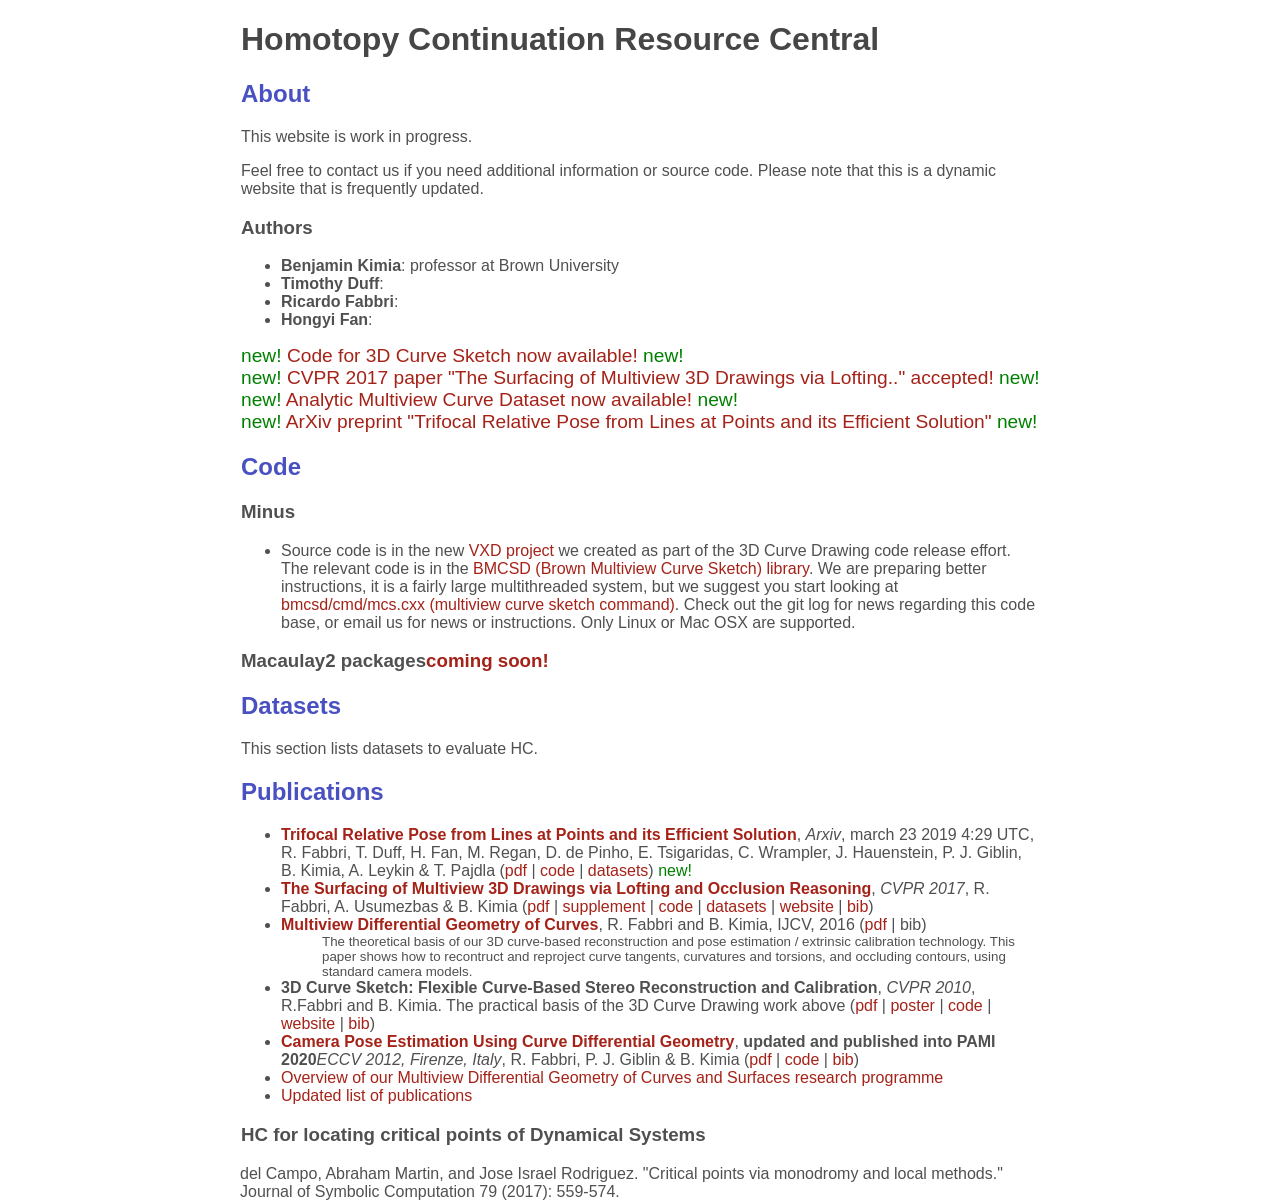
==== index.html @ cc0a648b "looks better" ====
<!DOCTYPE html PUBLIC "-//W3C//DTD XHTML 1.0 Strict//EN" "http://www.w3.org/TR/xhtml1/DTD/xhtml1-strict.dtd">
<html xmlns="http://www.w3.org/1999/xhtml">
<!--
   Author: Ricardo Fabbri (rfabbri@(not this part) gmail d0t com)
   
   $Revision: 1.21 $ $Date: 2010-05-05 01:32:11 $
-->
<head>
   <meta http-equiv="Content-Type" content="text/html; charset=utf-8" />
  <title>Homotopy Continuation Resource Central</title>
    <!-- This is a very quick hack started by Ric Fabbri -->
  <meta name="keywords" content="computer vision reconstruction photogrammetry structure from motion differential projective geometry">
  <meta name="description" content="Homepage of the HC Resource Central">
  <meta name="Author" content="Ricardo Fabbri">
  <meta name="Author" content="Tim Duff">
  <link rel="stylesheet" type="text/css" href="hc.css" title="HC Style" />
  <link rel="icon" type="image/png" href="figs/hc-favicon.png" /> 
  <!-- <meta name=viewport content='width=600'>-->
  <meta name="viewport" content="width=device-width, initial-scale=1">
</head>

<body>
<div id="container">
<div id="content">
<h1>Homotopy Continuation Resource Central</h1>

<!--<img src="figs/capitol-drawing-1-improved-sm2.png" width="50%" align="right"></img>-->


<!--
<table width="20%" align="center">
  <tr align="center">
    <td><a href="#data">Datasets</a></td>
    <td>::</td>
    <td><a href="#code">Code</a></td>
  </tr>
</table>
-->

<h2>About</h2>

<p>
This website is work in progress.
</p>
<p>
<!--<a href="http://arxiv.org/abs/1609.05561">From Multiview Image Curves to 3D Drawings</a> <em>ECCV 2016</em> <br /> Expanded version (<a href="papers/usumezbas-fabbri-kimia-ECCV2016-expanded.pdf">pdf</a> | <a href="papers/usumezbas-fabbri-kimia-ECCV2016-supplementary.pdf">supplement</a> | <a href="papers/usumezbas-fabbri-kimia-ECCV2016-poster.pdf">poster</a> | <a href="http://rfabbri.github.io/stuff/usumezbas-fabbri-kimia-ECCV2016-bib.txt">bib</a>)</li>-->
</p>
<p>Feel free to contact us if you need additional information or source code.
Please note that this is a dynamic website that is frequently updated.</p>

<h3>Authors</h3>
<ul>
  <li><b>Benjamin Kimia</b>: professor at Brown University </li>
  <li><b>Timothy Duff</b>: </li>
  <li><b>Ricardo Fabbri</b>: </li>
  <li><b>Hongyi Fan</b>:  </li>
</ul>

<p>
<big><span style="color:green"> new! </span><a href="#code">Code for 3D Curve Sketch now available!</a><span style="color:green"> new! </span></big><br />
<big><span style="color:green"> new! </span><a href="#seealso">CVPR 2017 paper "The Surfacing of Multiview 3D Drawings  via Lofting.." accepted!</a><span style="color:green"> new! </span></big><br />
<big><span style="color:green"> new! </span><a href="#synthcurves">Analytic Multiview Curve Dataset now available!</a><span style="color:green"> new! </span></big><br />
<big><span style="color:green"> new! </span><a href="#seealso">ArXiv preprint "Trifocal Relative Pose from Lines at Points and its Efficient Solution"</a><span style="color:green"> new! </span></big><br />
</p>

<a name="code"></a>
<h2>Code</h2>
<h3>Minus</h3>
<ul>
  <li>Source code is in the new <a href="http://github.com/rfabbri/vxd">VXD project</a> we created
    as part of the 3D Curve Drawing code release effort. The relevant code is in
    the <a href="https://github.com/rfabbri/vxd/tree/master/contrib/brld/bmvgd/bmcsd">BMCSD (Brown Multiview Curve Sketch) library</a>.  We are preparing better
    instructions, it is a fairly large multithreaded system, but we suggest you
    start looking at <a href="https://github.com/rfabbri/vxd/blob/master/contrib/brld/bmvgd/bmcsd/cmd/mcs.cxx">bmcsd/cmd/mcs.cxx (multiview curve sketch command)</a>.  Check out
    the git log for news regarding this code base, or email us for news or
    instructions. Only Linux or Mac OSX are supported.</li>
</ul>
<h3>Macaulay2 packages<a class="soon">coming soon!</a></li></h3>
<!--<ul>-->
<!--  <li>Source code in Matlab -->
<!--  <li>This code is in matlab. We are in the process of making this code-->
<!--     available in a usable form. In the meanwhile, please contact us.</li> </ul>-->

<a name="data"></a>
<h2>Datasets</h2>
<p>
This section lists datasets to evaluate HC.
</p>
<!--
<ul>
  <li><b><a href="#pavilion">Barcelona Pavillion</a></b>:    the first realistic large-scale synthetic dataset with full groundtruth. Download is now available!</li>
  <li><b><a href="#vase">Vase dataset</a></b>: real data obtained from manually marking edges on structured light scans.</li>
  <li><b><a href="#synthcurves">Synthetic Curves</a></b>: subpixel multiview ground
    truth image and camera data including tangents, curvatures and torsion information for curves with known analytic form and cameras. This is useful for fine-grained testing and development of curve-based reconstruction systems and camera/pose estimation. <b>Download is now available!</b> <span style="color:green"> new! </span></li>
  <li><b><a href="#amsterdam">Amsterdam House</a></b>: <a class="soon">coming soon!</a></li>
  <li><b><a href="#capitol">Capitol High</a></b>: <a class="soon">coming soon!</a></li>
</ul>
-->

<a name="seealso"></a>
<h2>Publications</h2>
<ul>
  <li><b><a class="publink" href="https://arxiv.org/abs/1903.09755">Trifocal Relative Pose from Lines at Points and its Efficient Solution</a></b>, <i>Arxiv</i>, march 23 2019 4:29 UTC, R. Fabbri, T. Duff, H. Fan, M. Regan, D. de Pinho, E. Tsigaridas, C. Wrampler, J. Hauenstein, P. J. Giblin, B. Kimia, A. Leykin &amp; T. Pajdla (<a href="http://rfabbri.github.io/stuff/fabbri-kimia-etal-arxiv2019-v3.pdf">pdf</a> |  
   <a href="http://github.com/rfabbri/minus">code</a> | <a href="http://multiview-3d-drawing.sf.net">datasets</a>)
<span style="color:green"> new! </span>
  </li>
 <li><b><a class="publink" href="http://multiview-3d-drawing.sf.net">The Surfacing of Multiview 3D Drawings via Lofting and Occlusion Reasoning</a></b>, <i>CVPR 2017</i>, R. Fabbri, A. Usumezbas &amp; B. Kimia (<a href="http://multiview-3d-drawing.sf.net/papers/usumezbas-fabbri-kimia-CVPR2017-expanded.pdf">pdf</a> | <a href="http://multiview-3d-drawing.sf.net/papers/usumezbas-fabbri-kimia-CVPR2017-supplementary.pdf">supplement</a> | <a href="http://multiview-3d-drawing.sf.net">code</a> | <a href="http://multiview-3d-drawing.sf.net">datasets</a> | <a href="http://multiview-3d-drawing.sf.net">website</a> | <a href="http://rfabbri.github.io/stuff/usumezbas-fabbri-kimia-CVPR2017-bib.txt">bib</a>)
 </li>
 <li><b><a href="http://link.springer.com/article/10.1007%2Fs11263-016-0912-7">Multiview Differential Geometry of Curves</a></b>, R. Fabbri and B. Kimia, IJCV, 2016 (<a href="https://arxiv.org/abs/1604.08256">pdf</a> | bib)</li>
 <small>
   <ul style="list-style: none;">
     <li>The theoretical basis of our 3D curve-based reconstruction and pose estimation / extrinsic calibration technology. This paper shows how to recontruct and reproject curve tangents, curvatures and torsions, and occluding contours, using standard camera models.</li>
   </ul>
 </small>
 <li><b>3D Curve Sketch: Flexible Curve-Based Stereo Reconstruction and
Calibration</b>, <i> CVPR 2010</i>, R.Fabbri and B. Kimia. The practical basis of the 3D Curve Drawing work above (<a
 href="http://rfabbri.github.io/stuff/fabbri-kimia-CVPR10.pdf">pdf</a> | 
 <a href="http://rfabbri.github.io/stuff/fabbri-kimia-poster-CVPR10.pdf">poster</a> | 
 <a href="http://multiview-3d-drawing.sf.net">code</a>  |
 <a href="http://multiview-3d-drawing.sf.net">website</a>  |
 <a href="http://rfabbri.github.io/stuff/fabbri-kimia-CVPR10-bib.txt">bib</a>)
 </li>
 <li><b><a class="publink" href="http://link.springer.com/chapter/10.1007%2F978-3-642-33765-9_17#page-1">Camera Pose Estimation Using Curve
       Differential Geometry</a></b>, <b>updated and published into PAMI 2020</b><i>ECCV 2012, Firenze, Italy</i>, R. Fabbri, P. J. Giblin &amp; B. Kimia (<a
 href="stuff/fabbri-giblin-kimia-eccv2012-final-ext.pdf">pdf</a> | 
 <a href="https://github.com/rfabbri/diffgeom2pose">code</a> |
 <a href="stuff/fabbri-giblin-kimia-ECCV12-bib.txt">bib</a>)
 </li>
 <li><a href="https://rfabbri.github.io/differential-mvg/">Overview of our Multiview Differential Geometry of Curves and Surfaces research programme</a>
 <!--  <li><a href="http://vision.lems.brown.edu/3d-drawing">The previous page for the 3d curve drawing system</a></li> -->
 <li><a href="http://rfabbri.github.io">Updated list of publications</a></li>
</ul>

<h3>HC for locating critical points of Dynamical Systems</h3>

del Campo, Abraham Martin, and Jose Israel Rodriguez. "Critical points via monodromy and local methods." Journal of Symbolic Computation 79 (2017): 559-574.



</div> <!-- end content -->
</div> <!-- end container -->
</body>
</html>
---- hc.css ----
/*
 * Multiview 3D curve drawings hacked quick n dirty style file
 * Initial hack by Ric Fabbri
 *
 */

body {
   margin: 0;
   padding: 0;
/*   background-color:#000000;*/
   color: rgb(80,80,80);
   font-family: Helvetica,'Helvetica Neue',Arial,sans-serif;
/*   border-top: 1px solid #ff521d;*/
}


h1, h2 {
/*   color:#1069c9;*/
/*  color:#3f88de;*/
  color: rgb(70,70,70);
}

h2 {
/*   color:#1069c9;*/
/*  color:#3f88de;*/
/*  color: #4147ac;*/
  color: #4950c1;
  
}

a, .soon {
/*   color:#fc673d;*/
/*   color:#ff521d;*/
/*  color:#3f88de;*/
/*  color:#3f88de;*/
/*  color:#3f88de;*/
   color:#a52218;
/*   color:#fc673d;*/
   text-decoration:none;
}

a:visited {
   text-decoration:none;
/*   color:#fc673d;*/
/*   color:#fdb25a;*/
/*   color:#a52218;*/
/*  color:#dcc276;*/
   
/*  color:#70a3de;*/
  color:#ddc377;
}
	
a:hover, a:active, a:focus {
   color:#1069c9;
}

.divider {
  color:#ff521d;
}

/* Document Layout */

/* Container of core page - project text */
#container {
  max-width: 800px;
  margin: 0 auto 0 auto;
  padding: 0;
/*  border: solid green;*/ /*for debug*/
}

#content {
/*  padding-right: 30px;*/
/*  margin:0 150px 0 0;*/
}

#logo {
    margin-top: 5%;
}

img {
    border: 0;
}

#content p,h1,h2,h3,ul {
   margin-left:1px;
}

.bigimg {
   max-width: 100%;
}

h4 {
   margin-top:2em;
}
/*
#content_text{
   margin-top: 2%;
   text-align: center;
}

#content_text2{
   margin-top: 20%;
   font-size:40%;
   text-align:center;
   color:#ff521d;
}
*/

.videoWrapper {
	position: relative;
	padding-bottom: 56.25%; /* 16:9 */
	padding-top: 25px;
	height: 0;
}
.videoWrapper iframe {
	position: absolute;
	top: 0;
	left: 0;
	width: 100%;
	height: 100%;
}

.embed-container { 
   position: relative; padding-bottom: 26.72%; height: 0; overflow: hidden; max-width: 47.5%; 
   float:left;
}

.embed-container iframe, .embed-container object, .embed-container embed { 
   position: absolute; top: 0; left: 0; width: 100%; height: 100%; 
}

#centered {
  display:block;
  margin: 0 auto;
  width:320px;
}
#centered2 {
  display:block;
  margin: 0 auto;
  width:320px;
}

.center {
  display: block;
  margin-left: auto;
  margin-right: auto;
  width: 50%;
}

iframe {
   border:0;
   margin:0:
}
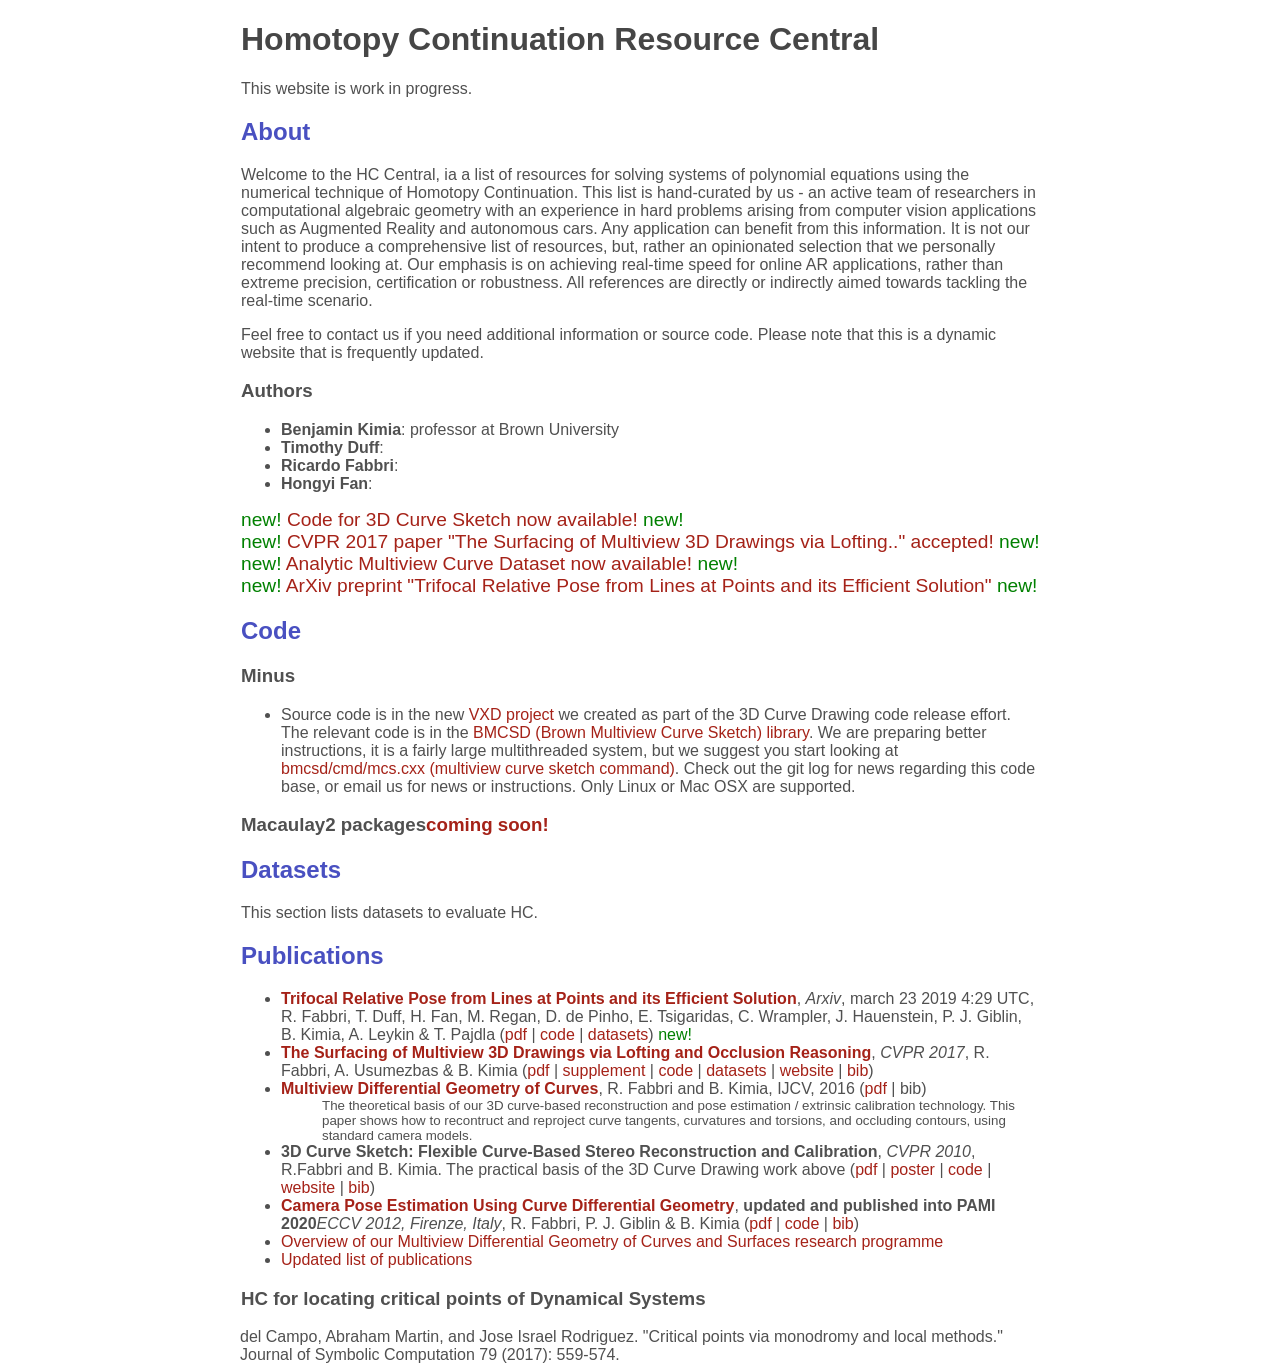
==== commit 72919eae: "one paragraph" ====
--- a/index.html
+++ b/index.html
@@ -9,9 +9,9 @@
    <meta http-equiv="Content-Type" content="text/html; charset=utf-8" />
   <title>Homotopy Continuation Resource Central</title>
     <!-- This is a very quick hack started by Ric Fabbri -->
-  <meta name="keywords" content="computer vision reconstruction photogrammetry structure from motion differential projective geometry">
+  <meta name="keywords" content="algebraic geometry polynomials systems equations computer vision reconstruction photogrammetry structure from motion differential projective geometry">
   <meta name="description" content="Homepage of the HC Resource Central">
-  <meta name="Author" content="Ricardo Fabbri">
+  <meta name="Author" content="Ric Fabbri">
   <meta name="Author" content="Tim Duff">
   <link rel="stylesheet" type="text/css" href="hc.css" title="HC Style" />
   <link rel="icon" type="image/png" href="figs/hc-favicon.png" /> 
@@ -25,6 +25,10 @@
 <h1>Homotopy Continuation Resource Central</h1>
 
 <!--<img src="figs/capitol-drawing-1-improved-sm2.png" width="50%" align="right"></img>-->
+
+<p>
+This website is work in progress.
+</p>
 
 
 <!--
@@ -40,7 +44,19 @@
 <h2>About</h2>
 
 <p>
-This website is work in progress.
+  Welcome to the HC Central, ia a list of resources for solving systems of
+  polynomial
+  equations using the numerical technique of Homotopy Continuation. This list is
+  hand-curated by us - an active team of researchers in
+  computational algebraic geometry with an experience in hard problems arising
+  from computer vision applications such as Augmented Reality and autonomous
+  cars. Any application can benefit from this information.
+
+  It is not our intent to produce a comprehensive list of resources, but, rather
+  an opinionated selection that we personally recommend looking at. Our emphasis
+  is on achieving real-time speed for online AR applications, rather than
+  extreme precision, certification or robustness. All references are directly or
+  indirectly aimed towards tackling the real-time scenario.
 </p>
 <p>
 <!--<a href="http://arxiv.org/abs/1609.05561">From Multiview Image Curves to 3D Drawings</a> <em>ECCV 2016</em> <br /> Expanded version (<a href="papers/usumezbas-fabbri-kimia-ECCV2016-expanded.pdf">pdf</a> | <a href="papers/usumezbas-fabbri-kimia-ECCV2016-supplementary.pdf">supplement</a> | <a href="papers/usumezbas-fabbri-kimia-ECCV2016-poster.pdf">poster</a> | <a href="http://rfabbri.github.io/stuff/usumezbas-fabbri-kimia-ECCV2016-bib.txt">bib</a>)</li>-->
--- a/hc.css
+++ b/hc.css
@@ -14,7 +14,7 @@
 }
 
 
-h1, h2 {
+h1 {
 /*   color:#1069c9;*/
 /*  color:#3f88de;*/
   color: rgb(70,70,70);
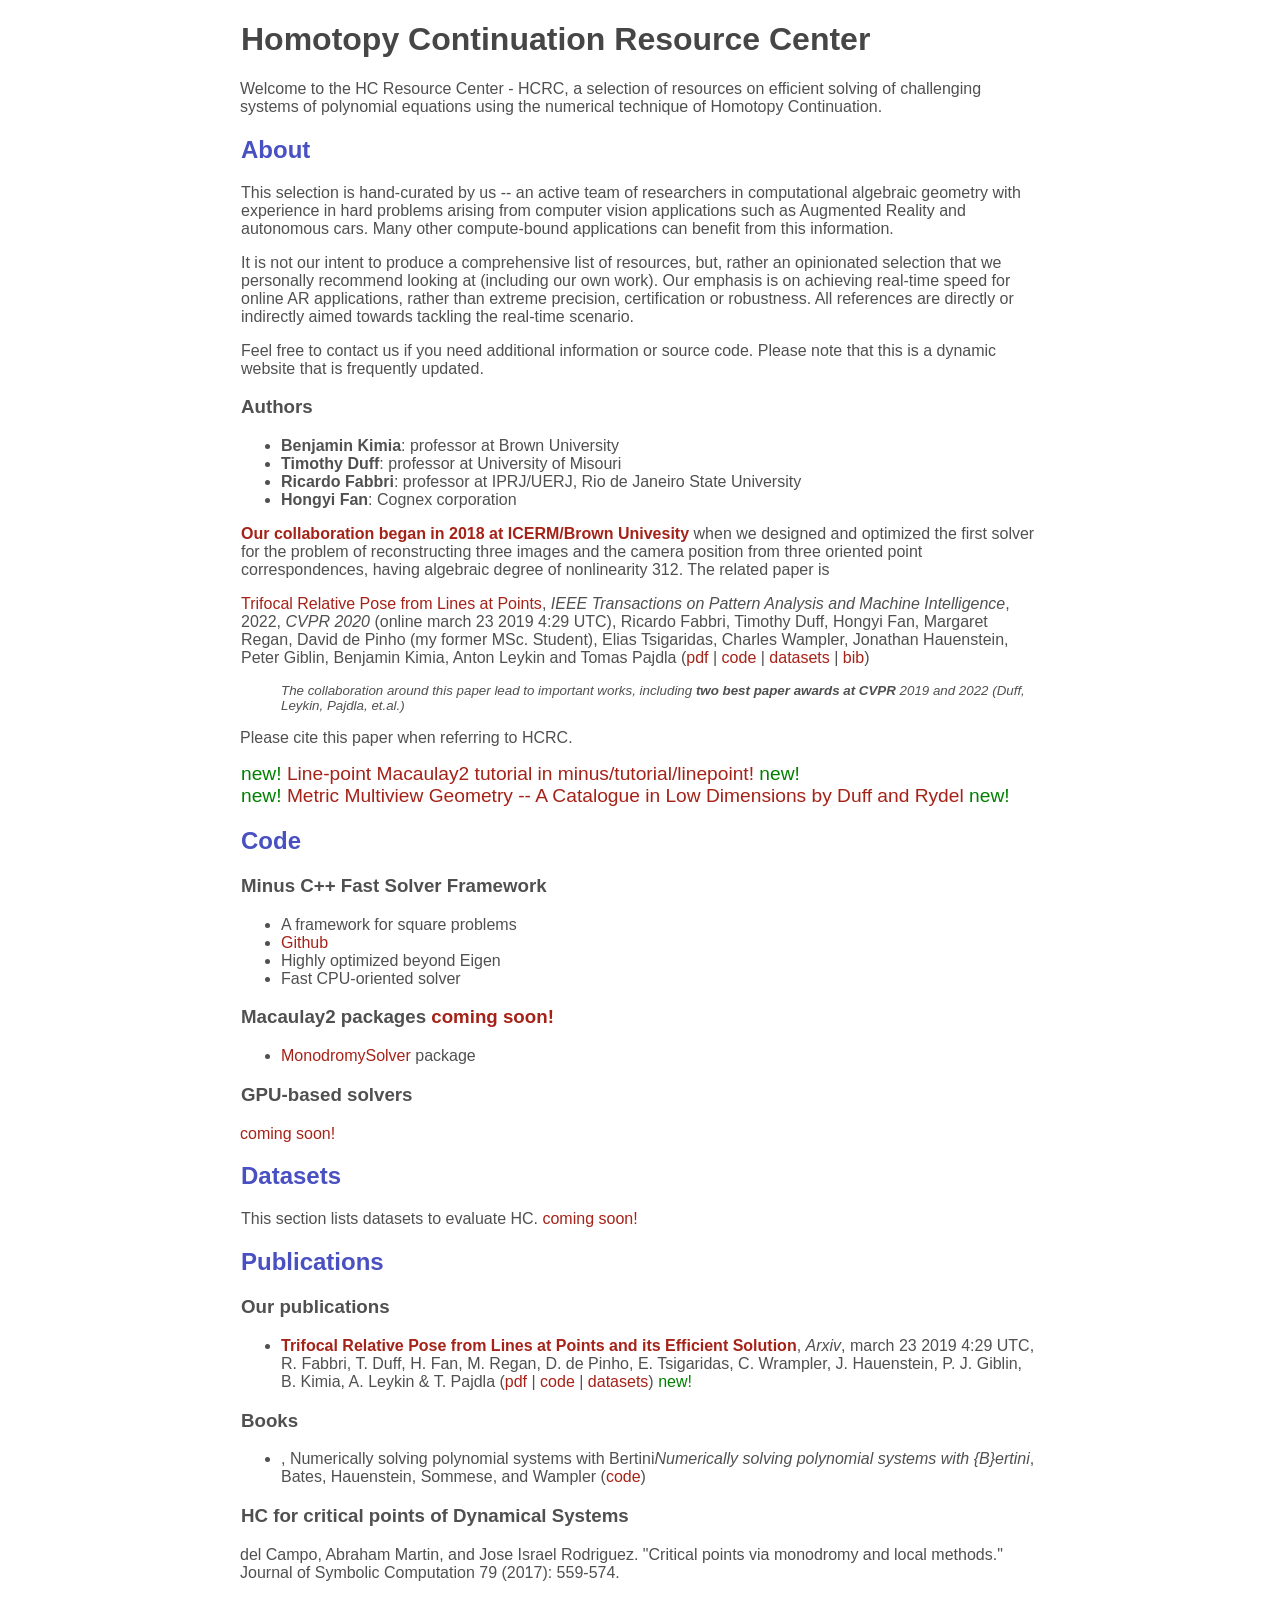
==== commit 20928c81: "first readable sketch of HCRC" ====
--- a/index.html
+++ b/index.html
@@ -7,7 +7,7 @@
 -->
 <head>
    <meta http-equiv="Content-Type" content="text/html; charset=utf-8" />
-  <title>Homotopy Continuation Resource Central</title>
+  <title>Homotopy Continuation Resource Center</title>
     <!-- This is a very quick hack started by Ric Fabbri -->
   <meta name="keywords" content="algebraic geometry polynomials systems equations computer vision reconstruction photogrammetry structure from motion differential projective geometry">
   <meta name="description" content="Homepage of the HC Resource Central">
@@ -22,13 +22,9 @@
 <body>
 <div id="container">
 <div id="content">
-<h1>Homotopy Continuation Resource Central</h1>
+<h1>Homotopy Continuation Resource Center</h1>
 
 <!--<img src="figs/capitol-drawing-1-improved-sm2.png" width="50%" align="right"></img>-->
-
-<p>
-This website is work in progress.
-</p>
 
 
 <!--
@@ -40,20 +36,21 @@
   </tr>
 </table>
 -->
+Welcome to the HC Resource Center - HCRC, a selection of resources on efficient
+solving of challenging systems of polynomial equations using the numerical technique of Homotopy Continuation.
 
 <h2>About</h2>
 
 <p>
-  Welcome to the HC Central, ia a list of resources for solving systems of
-  polynomial
-  equations using the numerical technique of Homotopy Continuation. This list is
-  hand-curated by us - an active team of researchers in
-  computational algebraic geometry with an experience in hard problems arising
+  This selection is
+  hand-curated by us -- an active team of researchers in
+  computational algebraic geometry with experience in hard problems arising
   from computer vision applications such as Augmented Reality and autonomous
-  cars. Any application can benefit from this information.
-
+  cars. Many other compute-bound applications can benefit from this information.
+</p>
+<p>
   It is not our intent to produce a comprehensive list of resources, but, rather
-  an opinionated selection that we personally recommend looking at. Our emphasis
+  an opinionated selection that we personally recommend looking at (including our own work). Our emphasis
   is on achieving real-time speed for online AR applications, rather than
   extreme precision, certification or robustness. All references are directly or
   indirectly aimed towards tackling the real-time scenario.
@@ -67,40 +64,63 @@
 <h3>Authors</h3>
 <ul>
   <li><b>Benjamin Kimia</b>: professor at Brown University </li>
-  <li><b>Timothy Duff</b>: </li>
-  <li><b>Ricardo Fabbri</b>: </li>
-  <li><b>Hongyi Fan</b>:  </li>
+  <li><b>Timothy Duff</b>: professor at University of Misouri</li>
+  <li><b>Ricardo Fabbri</b>: professor at IPRJ/UERJ, Rio de Janeiro State University</li>
+  <li><b>Hongyi Fan</b>: Cognex corporation </li>
 </ul>
 
 <p>
-<big><span style="color:green"> new! </span><a href="#code">Code for 3D Curve Sketch now available!</a><span style="color:green"> new! </span></big><br />
-<big><span style="color:green"> new! </span><a href="#seealso">CVPR 2017 paper "The Surfacing of Multiview 3D Drawings  via Lofting.." accepted!</a><span style="color:green"> new! </span></big><br />
-<big><span style="color:green"> new! </span><a href="#synthcurves">Analytic Multiview Curve Dataset now available!</a><span style="color:green"> new! </span></big><br />
-<big><span style="color:green"> new! </span><a href="#seealso">ArXiv preprint "Trifocal Relative Pose from Lines at Points and its Efficient Solution"</a><span style="color:green"> new! </span></big><br />
+<a href="https://mathinstitutes.org/highlights/algebraic-computer-vision-advances-the-3d-reconstruction-of-curves-and-surfaces-from-multiple-views/"><b>Our collaboration began in 2018 at ICERM/Brown Univesity</b></a> when we designed and optimized the first solver for the problem of reconstructing three images and the camera position from three oriented point correspondences, having algebraic degree of nonlinearity 312. The related paper is
+</p>
+
+<p>
+<a class="publink" href="https://arxiv.org/abs/1903.09755">Trifocal Relative Pose from Lines at Points</a></b>, <i>IEEE Transactions on Pattern Analysis and Machine Intelligence</i>, 2022, <i>CVPR 2020</i> (online march 23 2019 4:29 UTC), Ricardo Fabbri, Timothy Duff, Hongyi Fan, Margaret Regan, David de Pinho (my former MSc. Student), Elias Tsigaridas, Charles Wampler, Jonathan Hauenstein, Peter Giblin, Benjamin Kimia, Anton Leykin and Tomas Pajdla (<a href="stuff/fabbri-etal-trifocal-PAMI2022-accepted-arxiv.pdf">pdf</a> |  
+   <a href="http://github.com/rfabbri/minus">code</a> | <a href="http://multiview-3d-drawing.sf.net">datasets</a> | <a href="stuff/fabbri-kimia-etal-CVPR2020-bib.txt">bib</a>)
+   <small>
+  <ul style="list-style: none;">
+    <li>
+      <em>
+        The collaboration around this paper lead to important works, including <b>two best paper awards at CVPR</b> 2019 and 2022 (Duff, Leykin, Pajdla, et.al.)
+<!--          </a><br />-->
+<!--          Accepted into <a href="https://github.com/openMVG/openMVG/pull/2053">OpenMVG</a> utilizing SIFT orientation.<span style="color:green"> new! </span>-->
+      </em>
+    </li>
+  </ul>
+  </small>
+</p>
+
+ Please cite this paper when referring to HCRC.
+
+<p>
+<big><span style="color:green"> new! </span><a href="#code">Line-point Macaulay2 tutorial in minus/tutorial/linepoint!</a><span style="color:green"> new! </span></big><br />
+<big><span style="color:green"> new! </span><a href="#seealso">Metric Multiview Geometry -- A Catalogue in Low Dimensions by Duff and Rydel</a><span style="color:green"> new! </span></big><br />
 </p>
 
 <a name="code"></a>
 <h2>Code</h2>
-<h3>Minus</h3>
+<h3>Minus C++ Fast Solver Framework</h3>
 <ul>
-  <li>Source code is in the new <a href="http://github.com/rfabbri/vxd">VXD project</a> we created
-    as part of the 3D Curve Drawing code release effort. The relevant code is in
-    the <a href="https://github.com/rfabbri/vxd/tree/master/contrib/brld/bmvgd/bmcsd">BMCSD (Brown Multiview Curve Sketch) library</a>.  We are preparing better
-    instructions, it is a fairly large multithreaded system, but we suggest you
-    start looking at <a href="https://github.com/rfabbri/vxd/blob/master/contrib/brld/bmvgd/bmcsd/cmd/mcs.cxx">bmcsd/cmd/mcs.cxx (multiview curve sketch command)</a>.  Check out
-    the git log for news regarding this code base, or email us for news or
-    instructions. Only Linux or Mac OSX are supported.</li>
+  <li>A framework for square problems</li>
+  <li><a href="http://github.com/rfabbri/minus">Github</a></li>
+  <li>Highly optimized beyond Eigen</li>
+  <li>Fast CPU-oriented solver</li>
 </ul>
-<h3>Macaulay2 packages<a class="soon">coming soon!</a></li></h3>
+<h3>Macaulay2 packages<a class="soon"> coming soon!</a></h3>
+<ul>
+  <li><a href="https://macaulay2.com/doc/Macaulay2/share/doc/Macaulay2/MonodromySolver/html/">MonodromySolver</a> package</li>
+</ul>
+
 <!--<ul>-->
 <!--  <li>Source code in Matlab -->
 <!--  <li>This code is in matlab. We are in the process of making this code-->
 <!--     available in a usable form. In the meanwhile, please contact us.</li> </ul>-->
+<h3>GPU-based solvers</h3>
+<a class="soon"> coming soon!</a>
 
 <a name="data"></a>
 <h2>Datasets</h2>
 <p>
-This section lists datasets to evaluate HC.
+This section lists datasets to evaluate HC. <a class="soon">coming soon!</a>
 </p>
 <!--
 <ul>
@@ -115,41 +135,32 @@
 
 <a name="seealso"></a>
 <h2>Publications</h2>
+
+<h3>Our publications</h3>
+
 <ul>
   <li><b><a class="publink" href="https://arxiv.org/abs/1903.09755">Trifocal Relative Pose from Lines at Points and its Efficient Solution</a></b>, <i>Arxiv</i>, march 23 2019 4:29 UTC, R. Fabbri, T. Duff, H. Fan, M. Regan, D. de Pinho, E. Tsigaridas, C. Wrampler, J. Hauenstein, P. J. Giblin, B. Kimia, A. Leykin &amp; T. Pajdla (<a href="http://rfabbri.github.io/stuff/fabbri-kimia-etal-arxiv2019-v3.pdf">pdf</a> |  
    <a href="http://github.com/rfabbri/minus">code</a> | <a href="http://multiview-3d-drawing.sf.net">datasets</a>)
 <span style="color:green"> new! </span>
   </li>
- <li><b><a class="publink" href="http://multiview-3d-drawing.sf.net">The Surfacing of Multiview 3D Drawings via Lofting and Occlusion Reasoning</a></b>, <i>CVPR 2017</i>, R. Fabbri, A. Usumezbas &amp; B. Kimia (<a href="http://multiview-3d-drawing.sf.net/papers/usumezbas-fabbri-kimia-CVPR2017-expanded.pdf">pdf</a> | <a href="http://multiview-3d-drawing.sf.net/papers/usumezbas-fabbri-kimia-CVPR2017-supplementary.pdf">supplement</a> | <a href="http://multiview-3d-drawing.sf.net">code</a> | <a href="http://multiview-3d-drawing.sf.net">datasets</a> | <a href="http://multiview-3d-drawing.sf.net">website</a> | <a href="http://rfabbri.github.io/stuff/usumezbas-fabbri-kimia-CVPR2017-bib.txt">bib</a>)
- </li>
- <li><b><a href="http://link.springer.com/article/10.1007%2Fs11263-016-0912-7">Multiview Differential Geometry of Curves</a></b>, R. Fabbri and B. Kimia, IJCV, 2016 (<a href="https://arxiv.org/abs/1604.08256">pdf</a> | bib)</li>
- <small>
-   <ul style="list-style: none;">
-     <li>The theoretical basis of our 3D curve-based reconstruction and pose estimation / extrinsic calibration technology. This paper shows how to recontruct and reproject curve tangents, curvatures and torsions, and occluding contours, using standard camera models.</li>
-   </ul>
- </small>
- <li><b>3D Curve Sketch: Flexible Curve-Based Stereo Reconstruction and
-Calibration</b>, <i> CVPR 2010</i>, R.Fabbri and B. Kimia. The practical basis of the 3D Curve Drawing work above (<a
- href="http://rfabbri.github.io/stuff/fabbri-kimia-CVPR10.pdf">pdf</a> | 
- <a href="http://rfabbri.github.io/stuff/fabbri-kimia-poster-CVPR10.pdf">poster</a> | 
- <a href="http://multiview-3d-drawing.sf.net">code</a>  |
- <a href="http://multiview-3d-drawing.sf.net">website</a>  |
- <a href="http://rfabbri.github.io/stuff/fabbri-kimia-CVPR10-bib.txt">bib</a>)
- </li>
- <li><b><a class="publink" href="http://link.springer.com/chapter/10.1007%2F978-3-642-33765-9_17#page-1">Camera Pose Estimation Using Curve
-       Differential Geometry</a></b>, <b>updated and published into PAMI 2020</b><i>ECCV 2012, Firenze, Italy</i>, R. Fabbri, P. J. Giblin &amp; B. Kimia (<a
- href="stuff/fabbri-giblin-kimia-eccv2012-final-ext.pdf">pdf</a> | 
- <a href="https://github.com/rfabbri/diffgeom2pose">code</a> |
- <a href="stuff/fabbri-giblin-kimia-ECCV12-bib.txt">bib</a>)
- </li>
- <li><a href="https://rfabbri.github.io/differential-mvg/">Overview of our Multiview Differential Geometry of Curves and Surfaces research programme</a>
- <!--  <li><a href="http://vision.lems.brown.edu/3d-drawing">The previous page for the 3d curve drawing system</a></li> -->
- <li><a href="http://rfabbri.github.io">Updated list of publications</a></li>
 </ul>
 
-<h3>HC for locating critical points of Dynamical Systems</h3>
+<h3>Books</h3>
+
+<ul>
+  <li><b><a class="publink" href="https://bertini.nd.edu/book.html"></a></b>, Numerically solving polynomial systems with Bertini<i>Numerically solving polynomial systems with {B}ertini</i>, 
+Bates, Hauenstein, Sommese, and Wampler (<a href="https://bertini.nd.edu">code</a>)
+  </li>
+</ul>
+
+
+<h3>HC for critical points of Dynamical Systems</h3>
 
 del Campo, Abraham Martin, and Jose Israel Rodriguez. "Critical points via monodromy and local methods." Journal of Symbolic Computation 79 (2017): 559-574.
+
+<p>
+<a class="soon">Work in Progress!</a>
+</p>
 
 
 
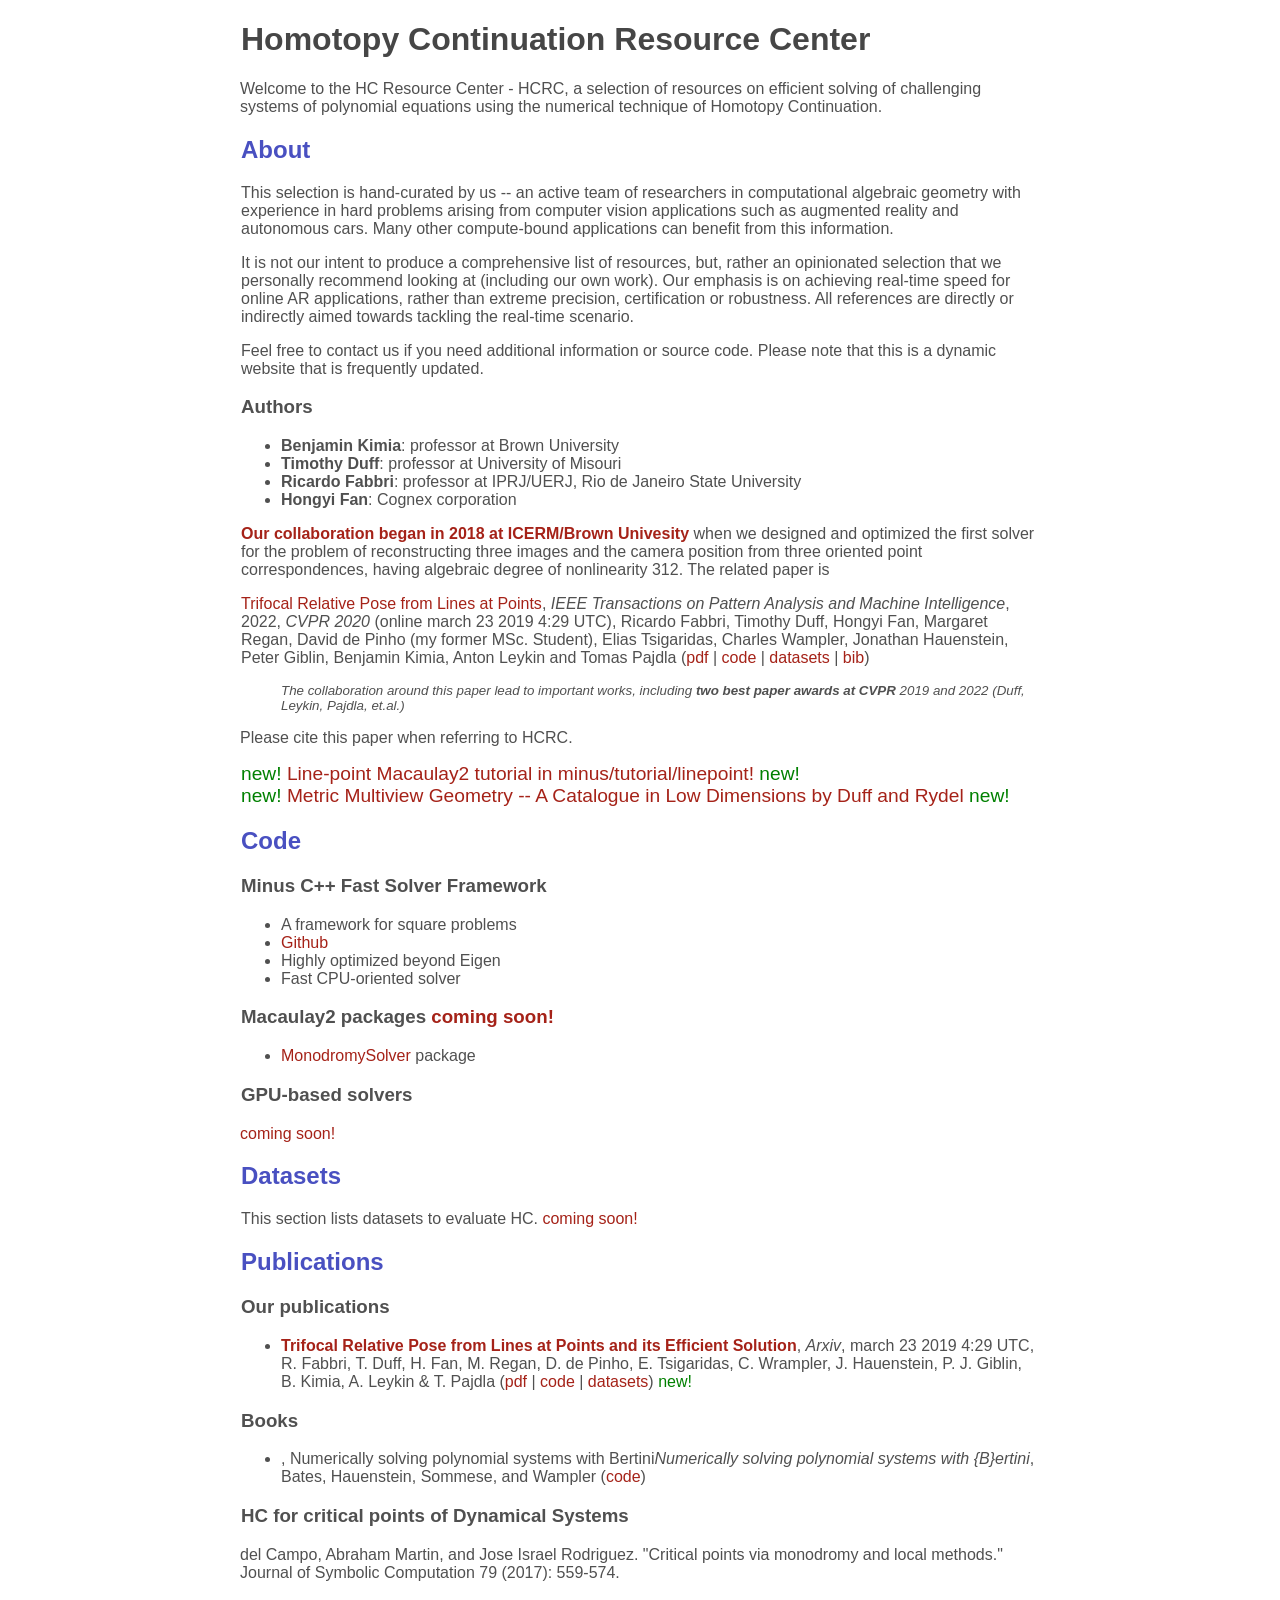
==== commit 6524b148: "minor" ====
--- a/index.html
+++ b/index.html
@@ -45,7 +45,7 @@
   This selection is
   hand-curated by us -- an active team of researchers in
   computational algebraic geometry with experience in hard problems arising
-  from computer vision applications such as Augmented Reality and autonomous
+  from computer vision applications such as augmented reality and autonomous
   cars. Many other compute-bound applications can benefit from this information.
 </p>
 <p>
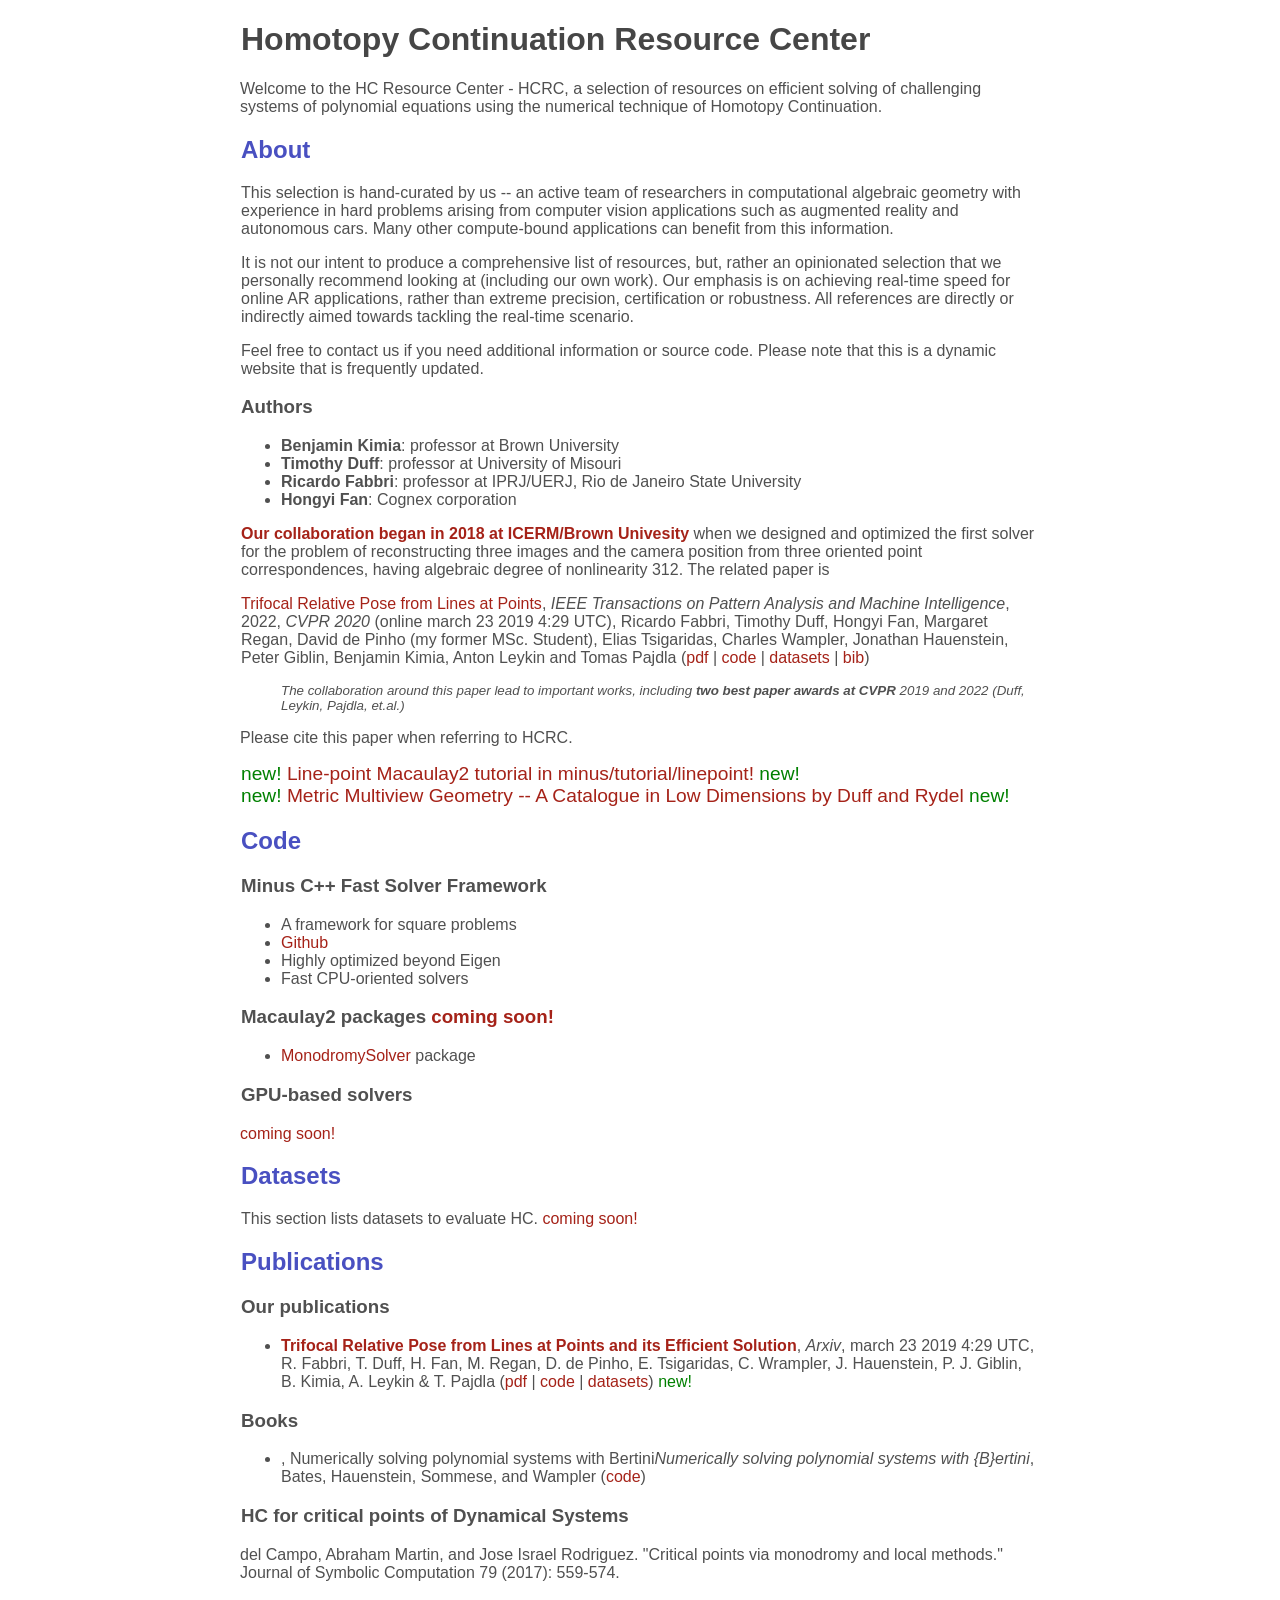
==== commit 56869126: "s" ====
--- a/index.html
+++ b/index.html
@@ -103,7 +103,7 @@
   <li>A framework for square problems</li>
   <li><a href="http://github.com/rfabbri/minus">Github</a></li>
   <li>Highly optimized beyond Eigen</li>
-  <li>Fast CPU-oriented solver</li>
+  <li>Fast CPU-oriented solvers</li>
 </ul>
 <h3>Macaulay2 packages<a class="soon"> coming soon!</a></h3>
 <ul>
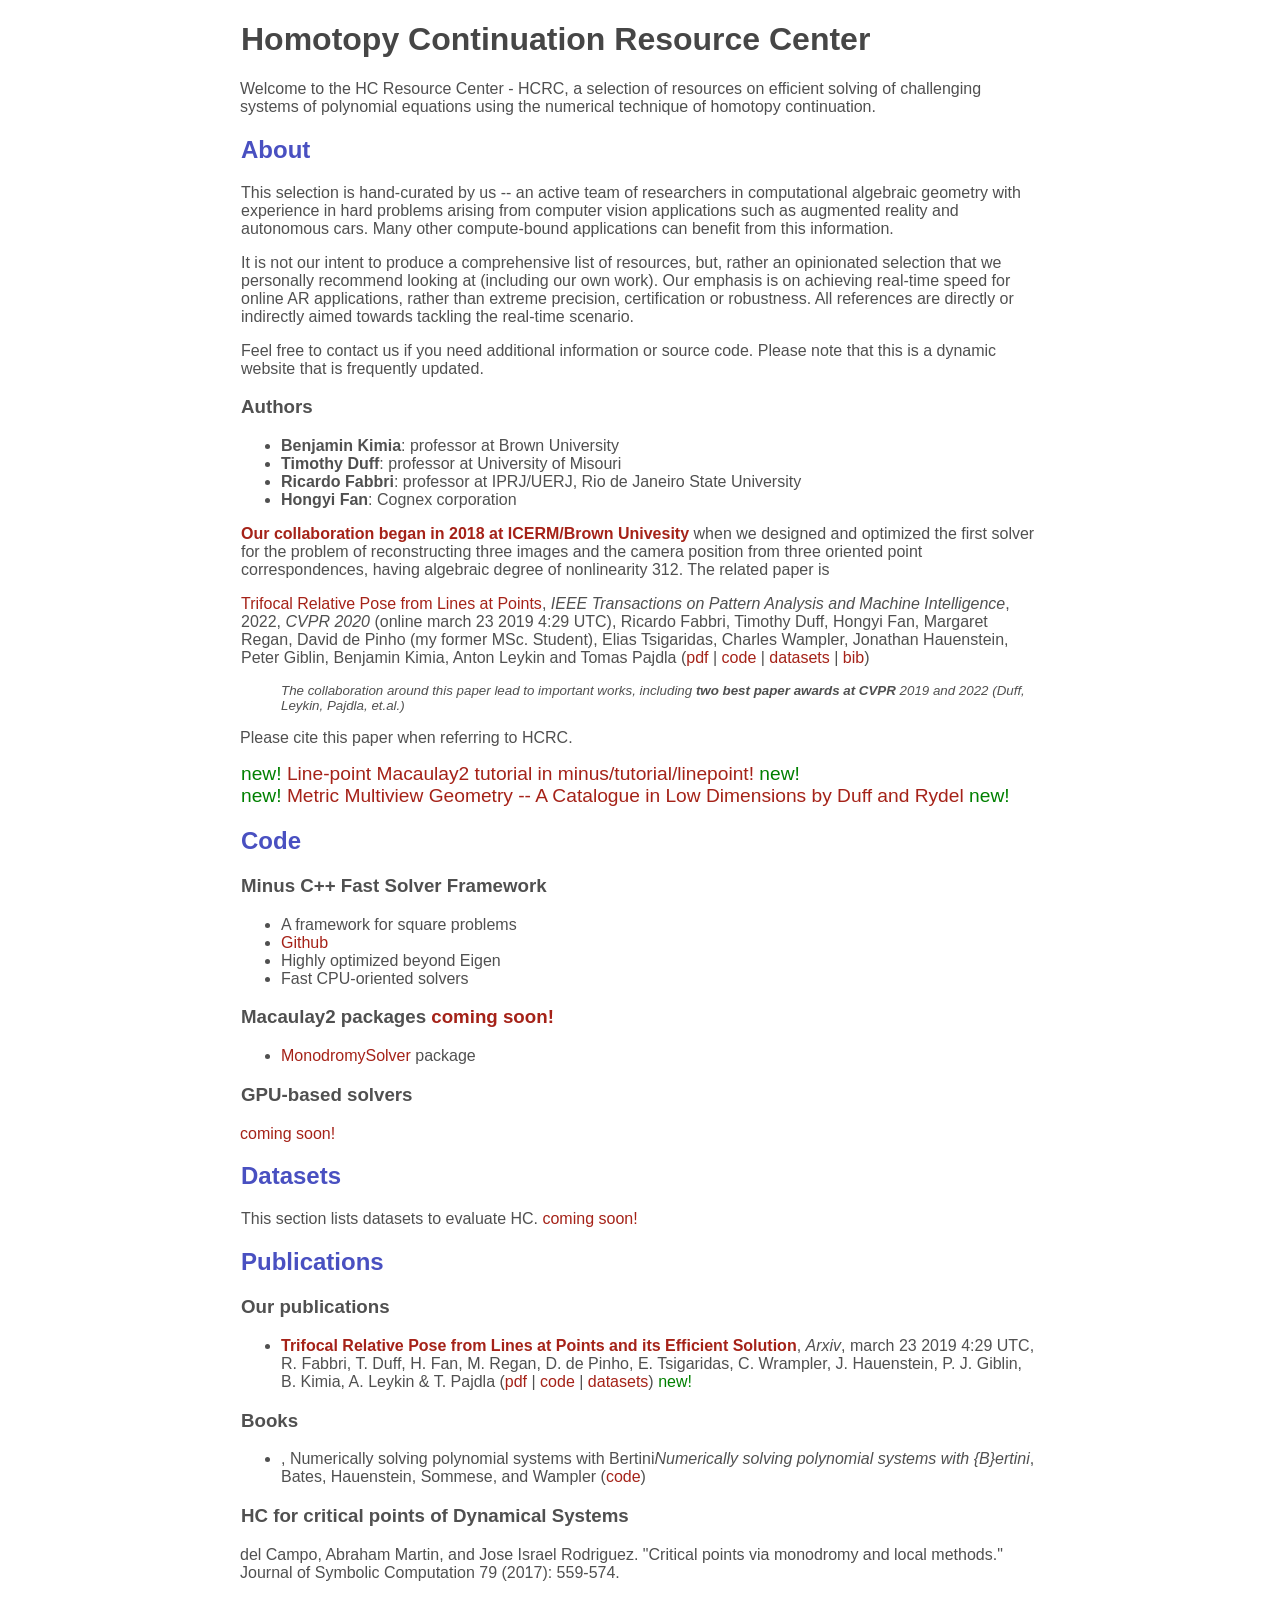
==== commit a14d7518: "case" ====
--- a/index.html
+++ b/index.html
@@ -37,7 +37,7 @@
 </table>
 -->
 Welcome to the HC Resource Center - HCRC, a selection of resources on efficient
-solving of challenging systems of polynomial equations using the numerical technique of Homotopy Continuation.
+solving of challenging systems of polynomial equations using the numerical technique of homotopy continuation.
 
 <h2>About</h2>
 
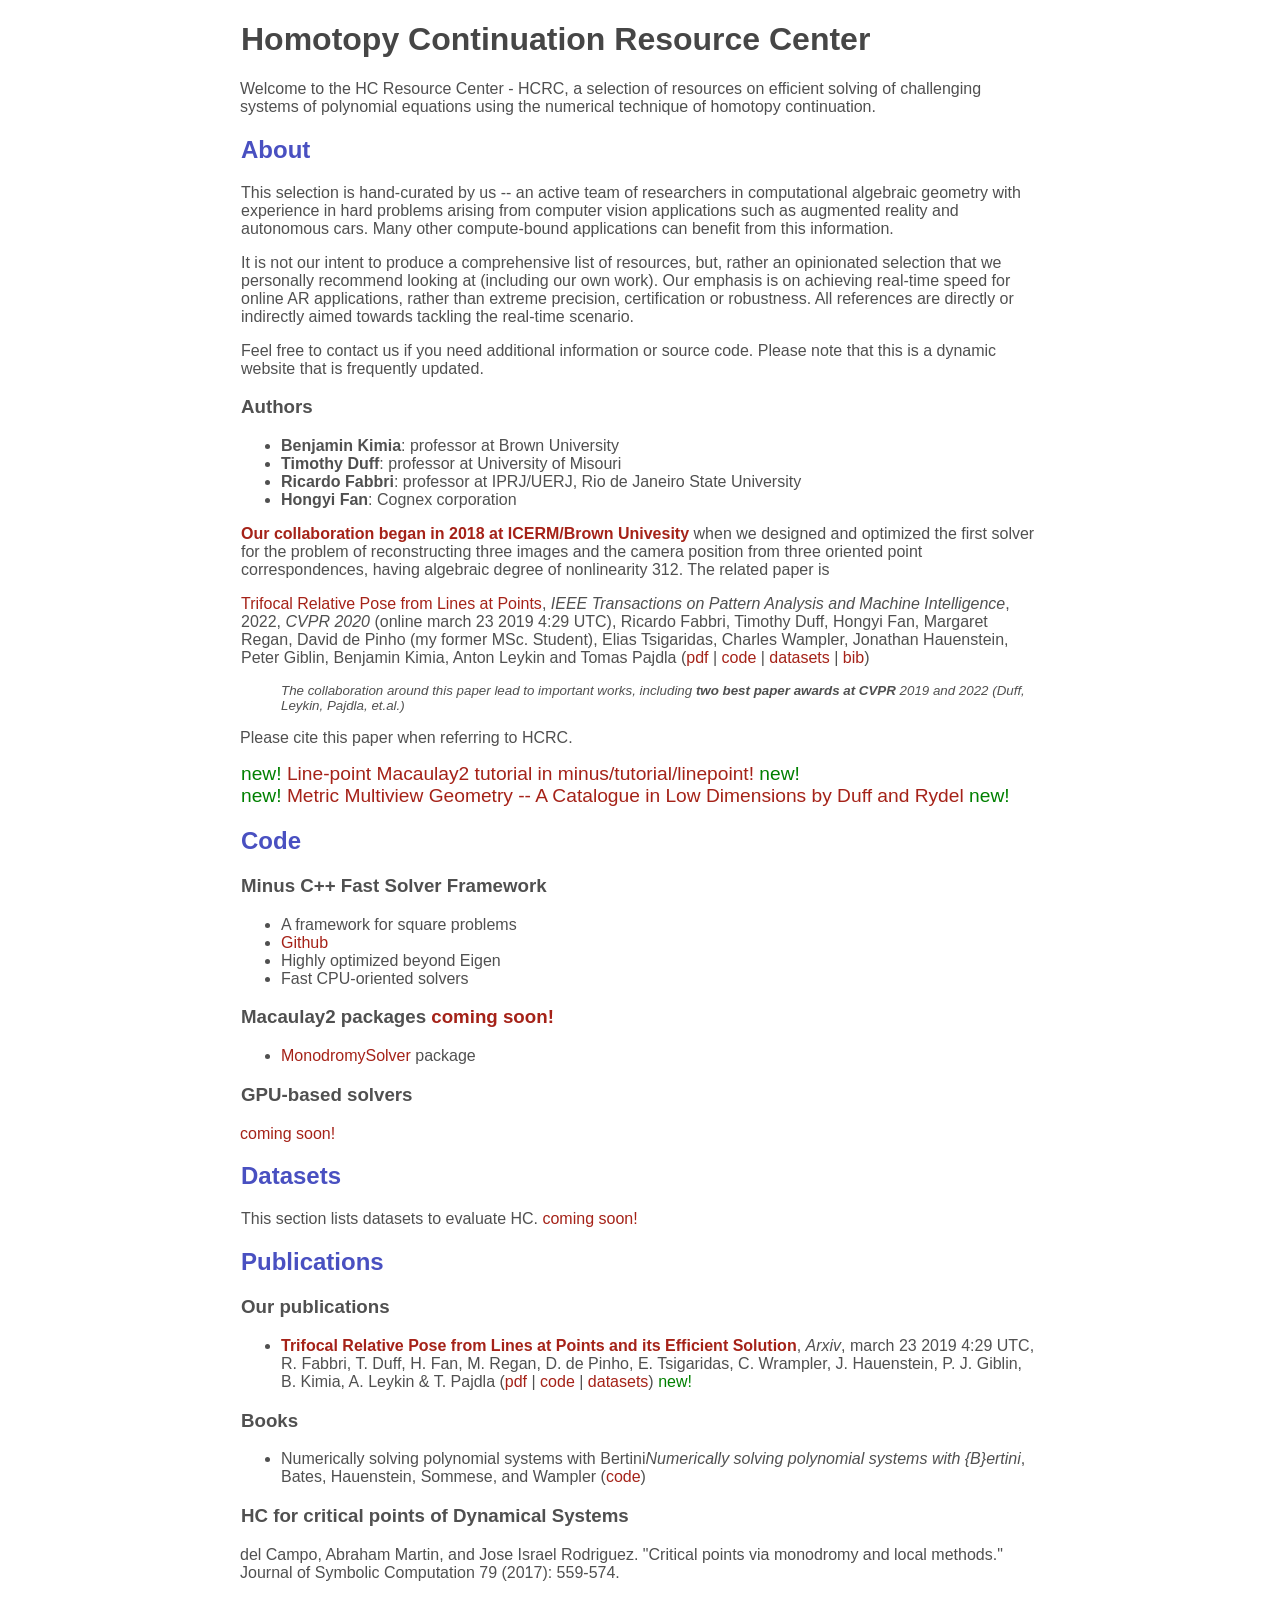
==== commit 1a03e24f: "typo" ====
--- a/index.html
+++ b/index.html
@@ -148,7 +148,7 @@
 <h3>Books</h3>
 
 <ul>
-  <li><b><a class="publink" href="https://bertini.nd.edu/book.html"></a></b>, Numerically solving polynomial systems with Bertini<i>Numerically solving polynomial systems with {B}ertini</i>, 
+  <li><b><a class="publink" href="https://bertini.nd.edu/book.html"></a></b>Numerically solving polynomial systems with Bertini<i>Numerically solving polynomial systems with {B}ertini</i>, 
 Bates, Hauenstein, Sommese, and Wampler (<a href="https://bertini.nd.edu">code</a>)
   </li>
 </ul>
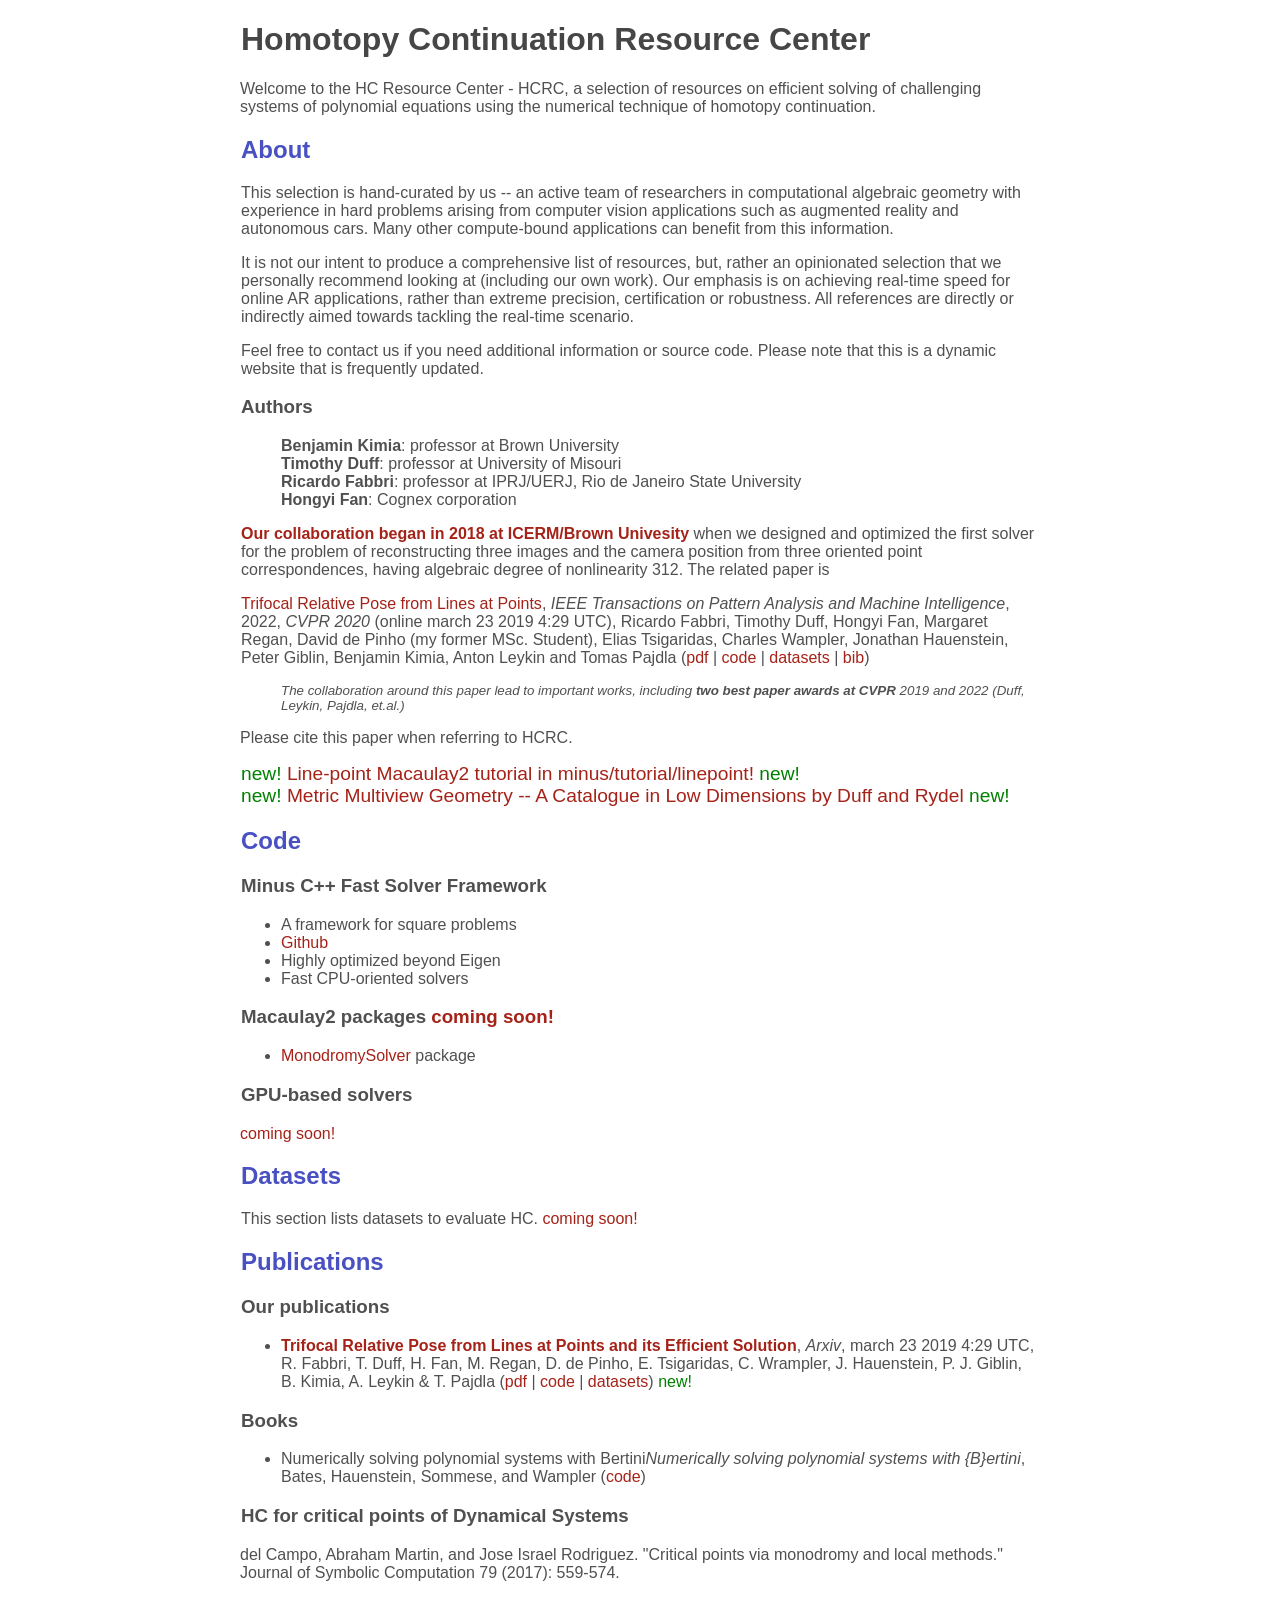
==== commit e762491f: "bullets off" ====
--- a/index.html
+++ b/index.html
@@ -62,7 +62,7 @@
 Please note that this is a dynamic website that is frequently updated.</p>
 
 <h3>Authors</h3>
-<ul>
+<ul style="list-style: none;">
   <li><b>Benjamin Kimia</b>: professor at Brown University </li>
   <li><b>Timothy Duff</b>: professor at University of Misouri</li>
   <li><b>Ricardo Fabbri</b>: professor at IPRJ/UERJ, Rio de Janeiro State University</li>
